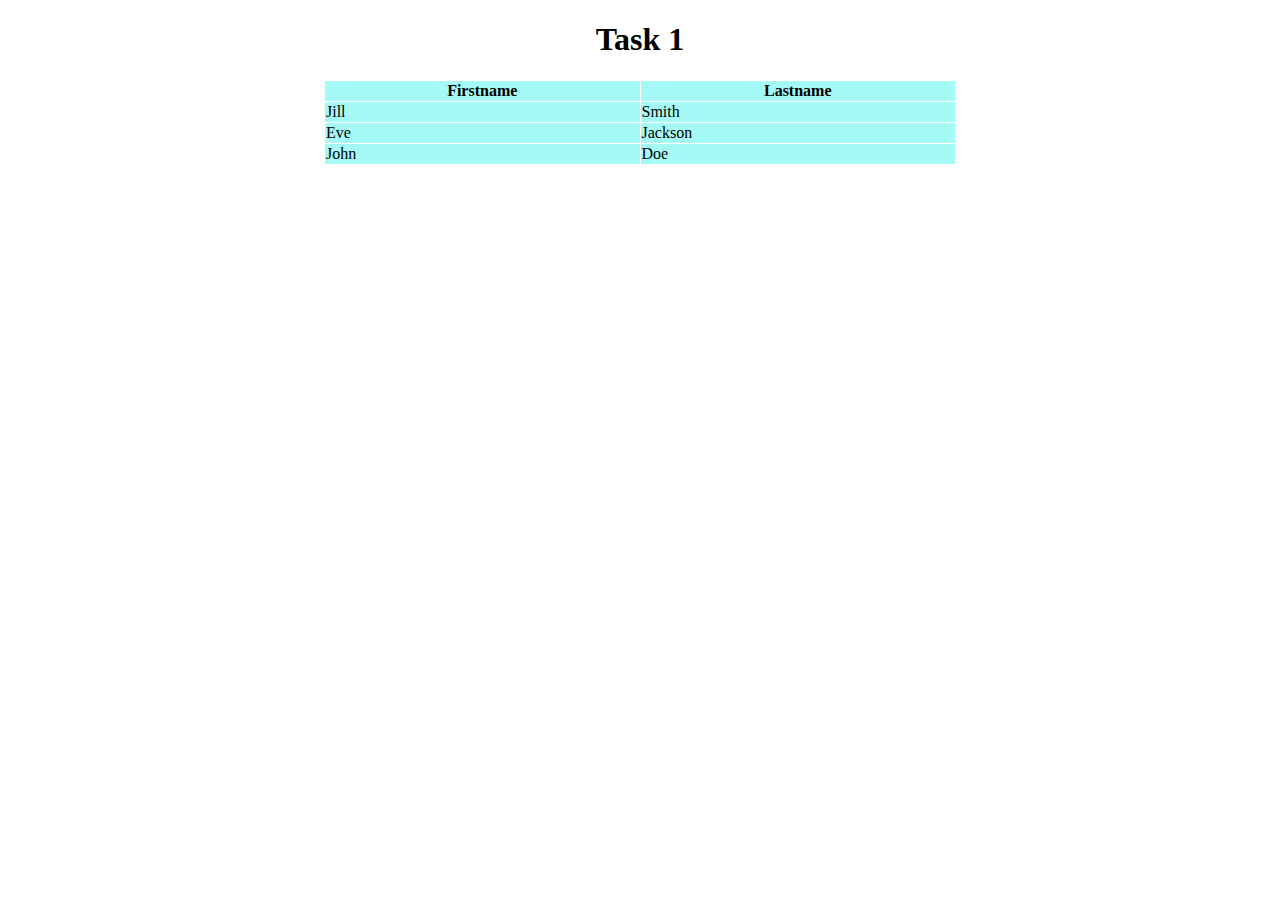
==== task1.html @ 038d701a "Add files via upload" ====
<!DOCTYPE html>
<html lang="en">
  <head>
    <meta charset="UTF-8" />
    <meta name="viewport" content="width=device-width, initial-scale=1.0" />
    <title>Document</title>
    <style>
      h1 {
        text-align: center;
      }

      table {
        background-color: rgb(166, 250, 246);
        margin-left: auto;
        margin-right: auto;
      }
      table,
      th,
      td {
        border: 1px solid white;
        border-collapse: collapse;
        width: 50%;
      }
    </style>
  </head>
  <body>
    <h1>Task 1</h1>
    <table>
      <tr>
        <th>Firstname</th>
        <th>Lastname</th>
      </tr>
      <tr>
        <td>Jill</td>
        <td>Smith</td>
      </tr>
      <tr>
        <td>Eve</td>
        <td>Jackson</td>
      </tr>
      <tr>
        <td>John</td>
        <td>Doe</td>
      </tr>
    </table>
  </body>
</html>
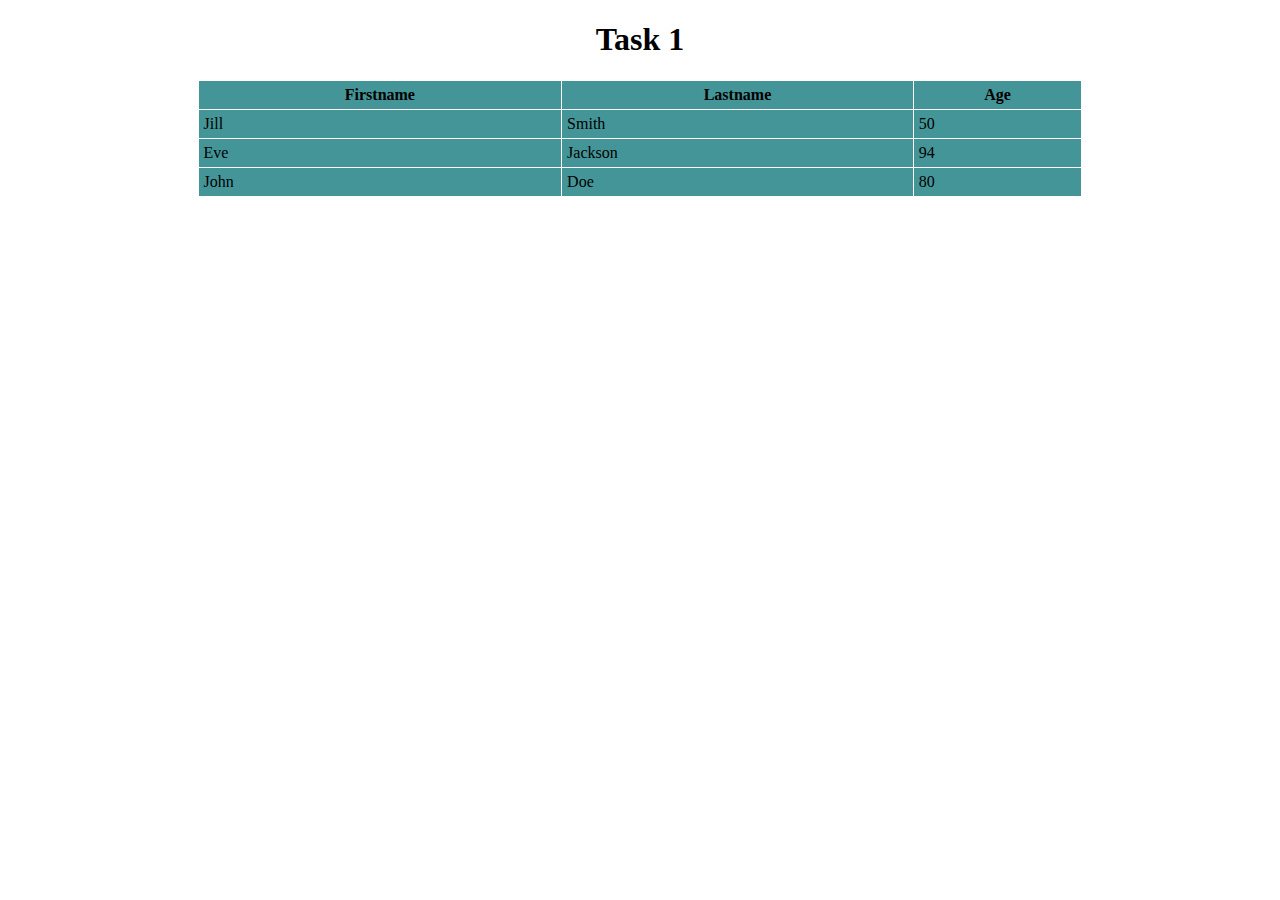
==== commit 142bf689: "Add files via upload" ====
--- a/task1.html
+++ b/task1.html
@@ -10,16 +10,20 @@
       }
 
       table {
-        background-color: rgb(166, 250, 246);
+        background-color:rgb(68, 149, 152);
         margin-left: auto;
         margin-right: auto;
+        width: 70%;
       }
       table,
       th,
       td {
         border: 1px solid white;
         border-collapse: collapse;
-        width: 50%;
+        
+      }
+      th,td{
+        padding: 5px;
       }
     </style>
   </head>
@@ -29,18 +33,22 @@
       <tr>
         <th>Firstname</th>
         <th>Lastname</th>
+        <th>Age</th>
       </tr>
       <tr>
         <td>Jill</td>
         <td>Smith</td>
+        <td>50</td>
       </tr>
       <tr>
         <td>Eve</td>
         <td>Jackson</td>
+        <td>94</td>
       </tr>
       <tr>
         <td>John</td>
         <td>Doe</td>
+        <td>80</td>
       </tr>
     </table>
   </body>
